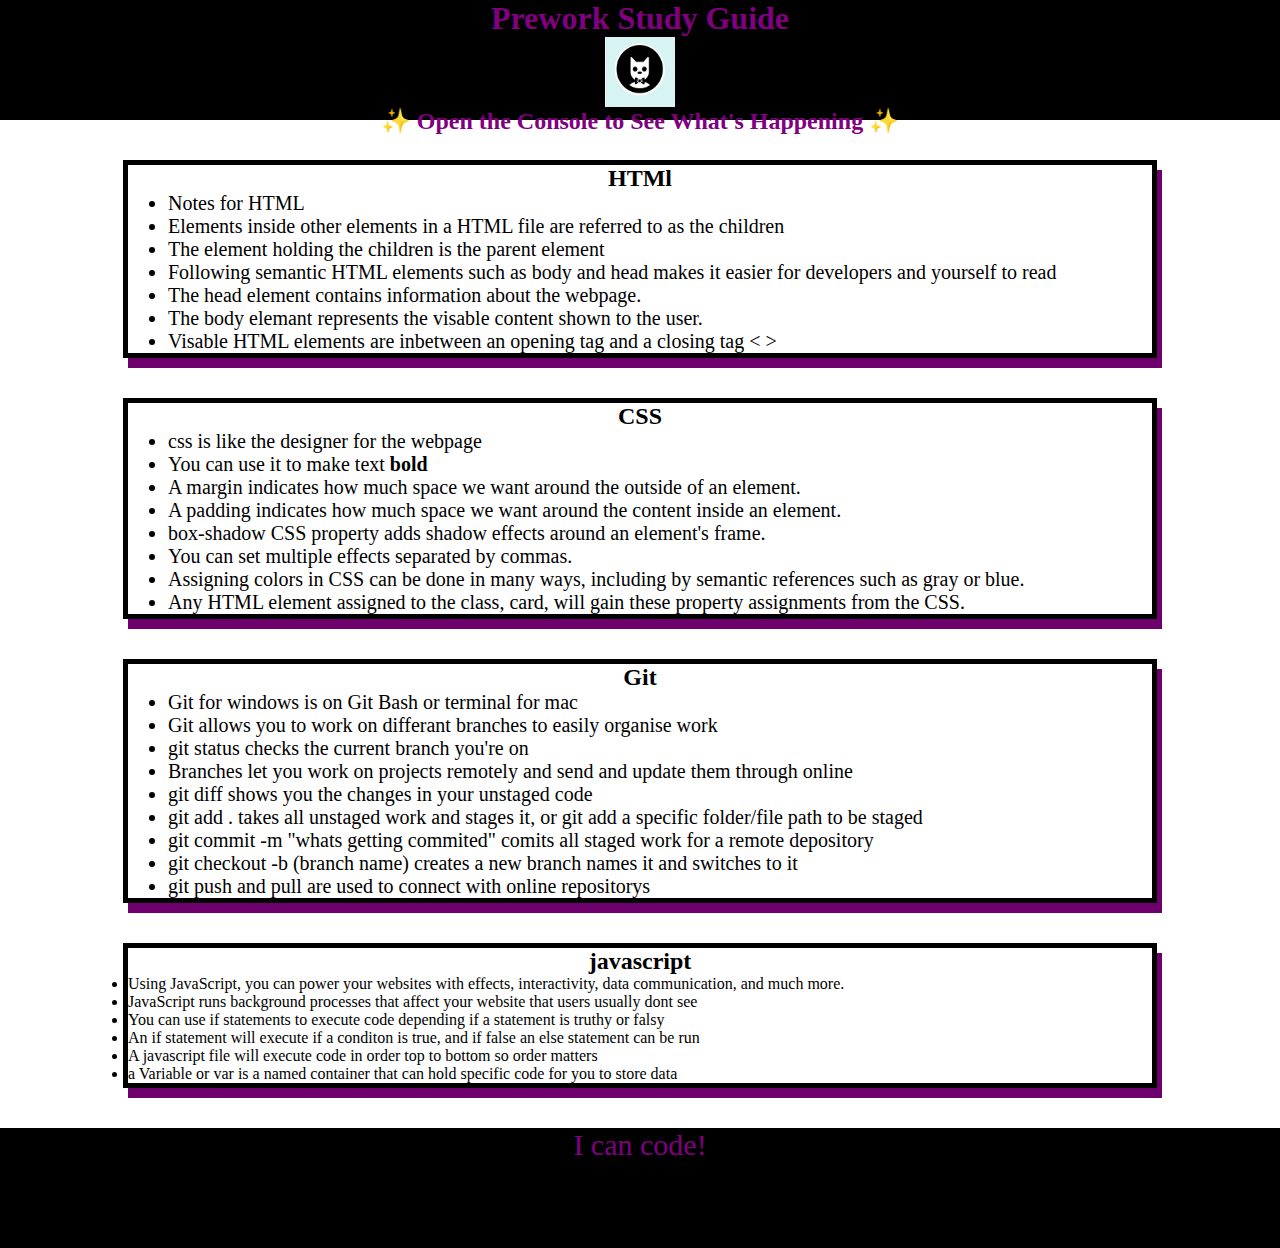
==== index.html @ 9cd71177 "moved index.HTML" ====
<!DOCTYPE html>
<html lang="en">

  <head>
    <style>h1{
      color:purple;
    }</style>
    <meta charset="UTF-8" />
    <meta http-equiv="X-UA-Compatible" content="IE=edge" />
    <meta name="viewport" content="width=device-width, initial-scale=1.0" />
    <link rel="stylesheet" href="style.css">

    <title>Prework Study Guide</title>
  </head>
  <body>
    <header id="header">
      <h1>Prework Study Guide</h1>
      <img src="./bowtie-cat.png" alt="Profile image of cat wearing a bow tie." />
      <h2>✨ Open the Console to See What's Happening ✨</h2>
    </header>
    <main>

      <section class="card" id="html-section">
        <h2> HTMl </h2> 
        <ul>
          <li>Notes for HTML </li>
          <li>Elements inside other elements in a HTML file are referred to as the children</li>
          <li>The element holding the children is the parent element</li>
          <li>Following semantic HTML elements such as body and head makes it easier for developers and yourself to read </li>
          <li>The head element contains information about the webpage.</li>
          <li>The body elemant represents the visable content shown to the user.</li>
          <li>Visable HTML elements are inbetween an opening tag and a closing tag < >  </li>
        </ul>
        </section>

        <section class="card" id="css-section">
        <h2>CSS</h2>
        <ul>
           <li>css is like the designer for the webpage</li>
           <li>You can use it to make text <b>bold</b></li>
           <li>A margin indicates how much space we want around the outside of an element.</li>
           <li>A padding indicates how much space we want around the content inside an element.</li>
           <li>box-shadow CSS property adds shadow effects around an element's frame.</li>
           <li>You can set multiple effects separated by commas.</li>
           <li>Assigning colors in CSS can be done in many ways, including by semantic references such as gray or blue.</li>
           <li>Any HTML element assigned to the class, card, will gain these property assignments from the CSS.</li>

        </ul>
            </section>

        <section class="card" id="git-section">
      <h2>Git</h2>
      <ul>
        <li>Git for windows is on Git Bash or terminal for mac</li>
        <li>Git allows you to work on differant branches to easily organise work</li>
        <li>git status checks the current branch you're on</li>
        <li>Branches let you work on projects remotely and send and update them through online</li>
        <li>git diff shows you the changes in your unstaged code</li>
        <li>git add . takes all unstaged work and stages it, or git add a specific folder/file path to be staged</li>
        <li>git commit -m "whats getting commited" comits all staged work for a remote depository</li>
        <li>git checkout -b (branch name) creates a new branch names it and switches to it</li>
        <li>git push and pull are used to connect with online repositorys</li>
      </ul>
      </section>

      <section class="card" id="javascript-section">
        <h2>javascript</h2>

        <li>Using JavaScript, you can power your websites with effects, interactivity, data communication, and much more.</li>
        <li>JavaScript runs background processes that affect your website that users usually dont see</li>
        <li>You can use if statements to execute code depending if a statement is truthy or falsy </li>
        <li>An if statement will execute if a conditon is true, and if false an else statement can be run</li>
        <li>A javascript file will execute code in order top to bottom so order matters</li>
        <li>a Variable or var is a named container that can hold specific code for you to store data</li>
        <ul>

        </ul>
      </section>
      
    </main>

    <footer>
      <p>I can code!</p>
    </footer>

    <script src="./script.js"></script>
  </body>
</html>
---- style.css ----
* {
    margin: 0;
    padding: 0;
}

header,
footer {
    width: 100%;
    height: 120px;
    background-color: black;
    color: purple;
}

h1,
h2 {
    text-align: center;
}

img {
    display: block;
    height: 70px;
    width: 70px;
    margin-left: auto;
    margin-right: auto;
}
ul {
    padding-left: 40px;
    font-size: 20px;
}

p {
    text-align: center;
    font-size: 30px;
  }

  .card {
    width: 80%;
    margin: 40px auto;
    border: 5px solid black;
    box-shadow: 5px 10px rgb(109, 0, 109);
  }
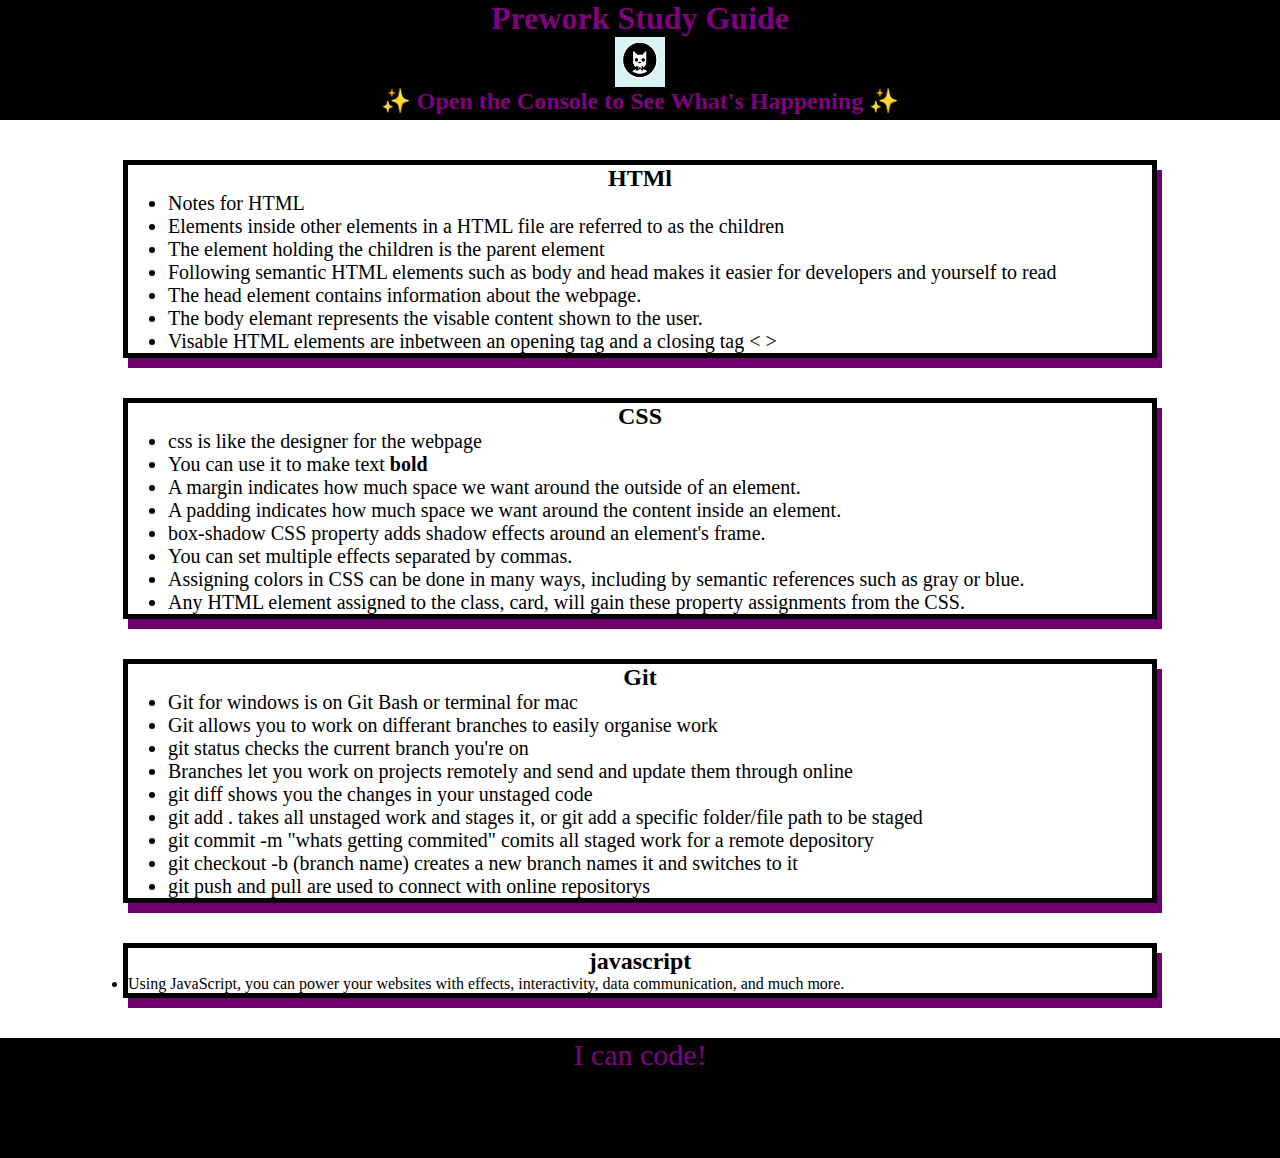
==== commit db36b58a: "moved index.html out of assets folder" ====
--- a/index.html
+++ b/index.html
@@ -8,14 +8,14 @@
     <meta charset="UTF-8" />
     <meta http-equiv="X-UA-Compatible" content="IE=edge" />
     <meta name="viewport" content="width=device-width, initial-scale=1.0" />
-    <link rel="stylesheet" href="style.css">
+    <link rel="stylesheet" href="assets/style.css">
 
     <title>Prework Study Guide</title>
   </head>
   <body>
     <header id="header">
       <h1>Prework Study Guide</h1>
-      <img src="./bowtie-cat.png" alt="Profile image of cat wearing a bow tie." />
+      <img src="assets/bowtie-cat.png" alt="Profile image of cat wearing a bow tie." />
       <h2>✨ Open the Console to See What's Happening ✨</h2>
     </header>
     <main>
@@ -67,11 +67,6 @@
         <h2>javascript</h2>
 
         <li>Using JavaScript, you can power your websites with effects, interactivity, data communication, and much more.</li>
-        <li>JavaScript runs background processes that affect your website that users usually dont see</li>
-        <li>You can use if statements to execute code depending if a statement is truthy or falsy </li>
-        <li>An if statement will execute if a conditon is true, and if false an else statement can be run</li>
-        <li>A javascript file will execute code in order top to bottom so order matters</li>
-        <li>a Variable or var is a named container that can hold specific code for you to store data</li>
         <ul>
 
         </ul>
@@ -83,6 +78,6 @@
       <p>I can code!</p>
     </footer>
 
-    <script src="./script.js"></script>
+    <script src="assets/script.js"></script>
   </body>
 </html>
--- a/assets/style.css
+++ b/assets/style.css
@@ -0,0 +1,41 @@
+* {
+    margin: 0;
+    padding: 0;
+}
+
+header,
+footer {
+    width: 100%;
+    height: 120px;
+    background-color: black;
+    color: purple;
+}
+
+h1,
+h2 {
+    text-align: center;
+}
+
+img {
+    display: block;
+    height: 50px;
+    width: 50px;
+    margin-left: auto;
+    margin-right: auto;
+}
+ul {
+    padding-left: 40px;
+    font-size: 20px;
+}
+
+p {
+    text-align: center;
+    font-size: 30px;
+  }
+
+  .card {
+    width: 80%;
+    margin: 40px auto;
+    border: 5px solid black;
+    box-shadow: 5px 10px rgb(109, 0, 109);
+  }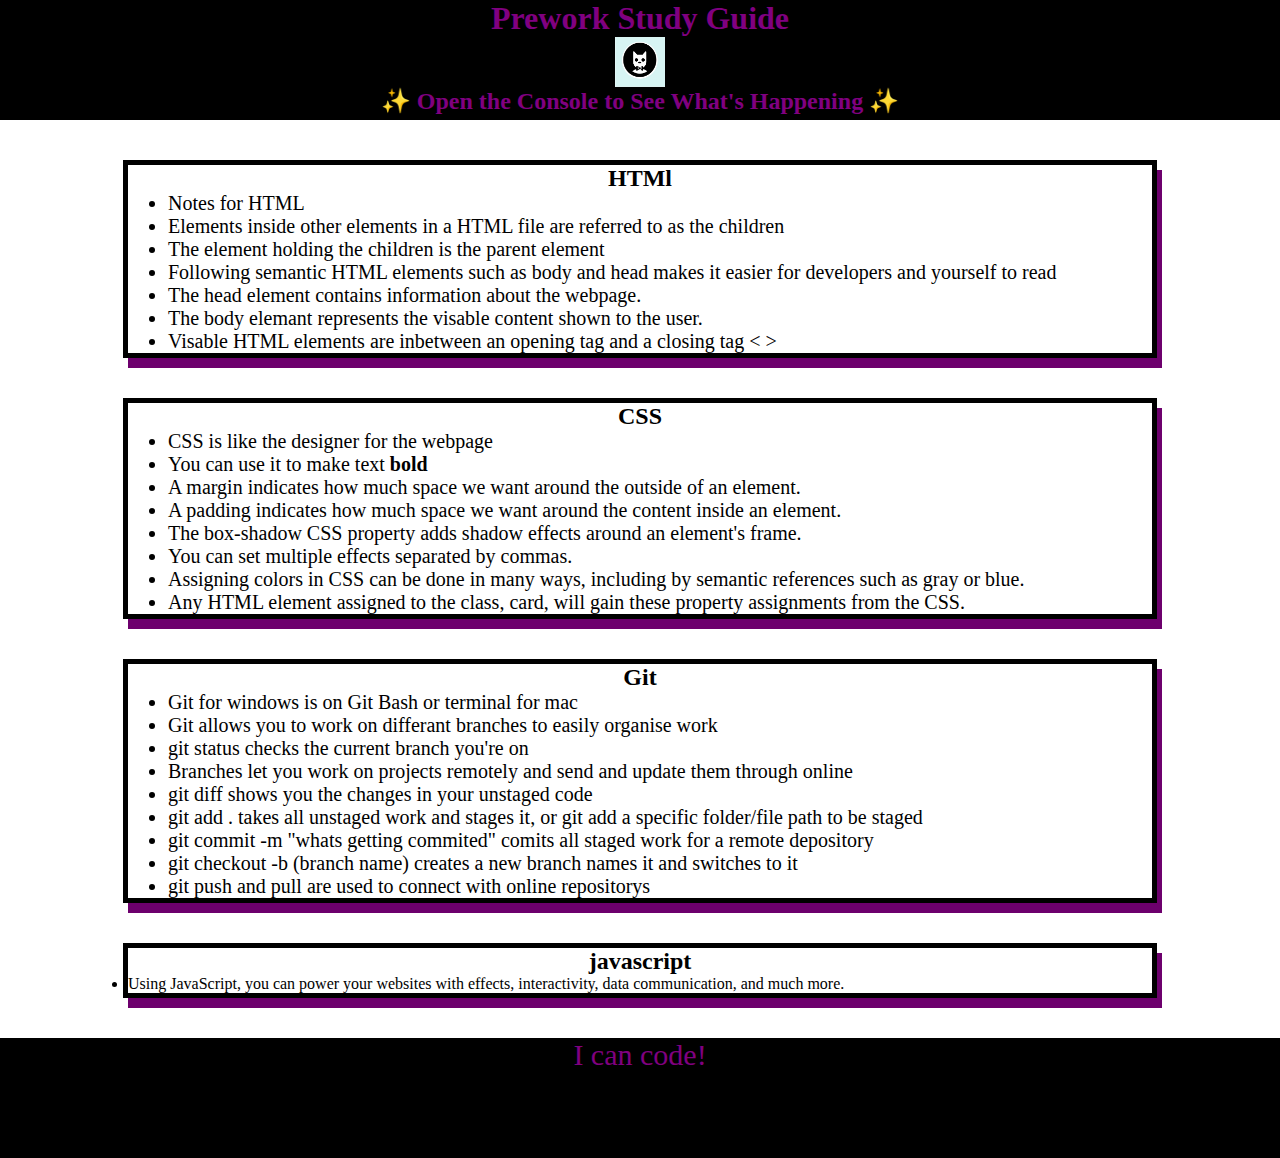
==== commit 642182df: "updated readme.md" ====
--- a/index.html
+++ b/index.html
@@ -36,11 +36,11 @@
         <section class="card" id="css-section">
         <h2>CSS</h2>
         <ul>
-           <li>css is like the designer for the webpage</li>
+           <li>CSS is like the designer for the webpage</li>
            <li>You can use it to make text <b>bold</b></li>
            <li>A margin indicates how much space we want around the outside of an element.</li>
            <li>A padding indicates how much space we want around the content inside an element.</li>
-           <li>box-shadow CSS property adds shadow effects around an element's frame.</li>
+           <li>The box-shadow CSS property adds shadow effects around an element's frame.</li>
            <li>You can set multiple effects separated by commas.</li>
            <li>Assigning colors in CSS can be done in many ways, including by semantic references such as gray or blue.</li>
            <li>Any HTML element assigned to the class, card, will gain these property assignments from the CSS.</li>
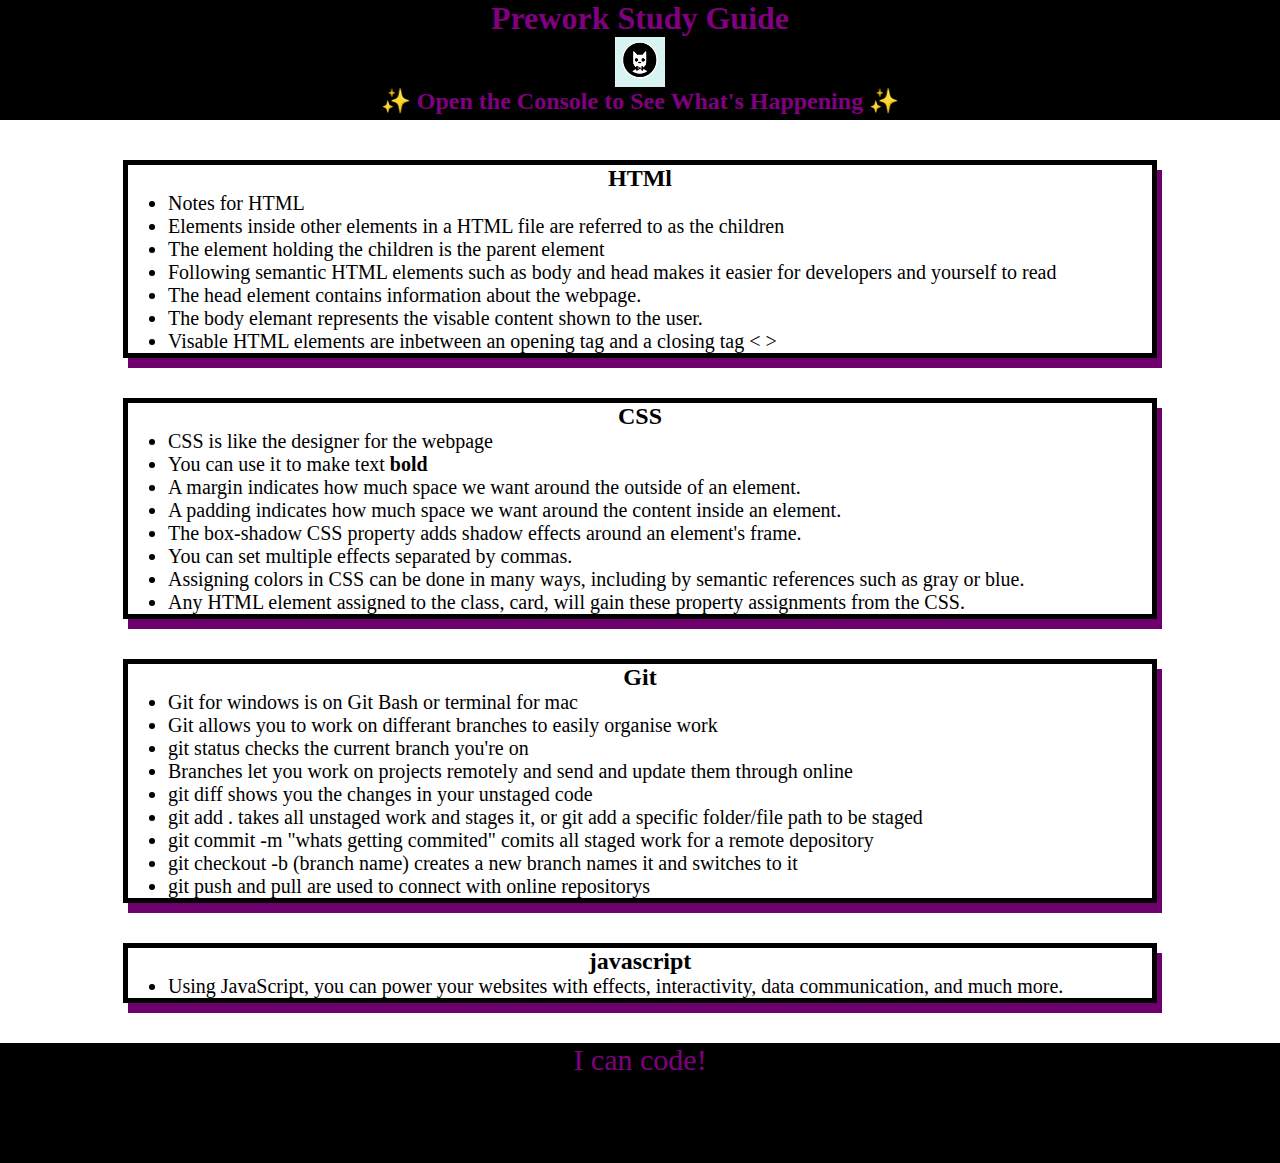
==== commit 42e8ee35: "fixed font size for javascript" ====
--- a/index.html
+++ b/index.html
@@ -65,10 +65,8 @@
 
       <section class="card" id="javascript-section">
         <h2>javascript</h2>
-
-        <li>Using JavaScript, you can power your websites with effects, interactivity, data communication, and much more.</li>
         <ul>
-
+          <li>Using JavaScript, you can power your websites with effects, interactivity, data communication, and much more.</li>
         </ul>
       </section>
       
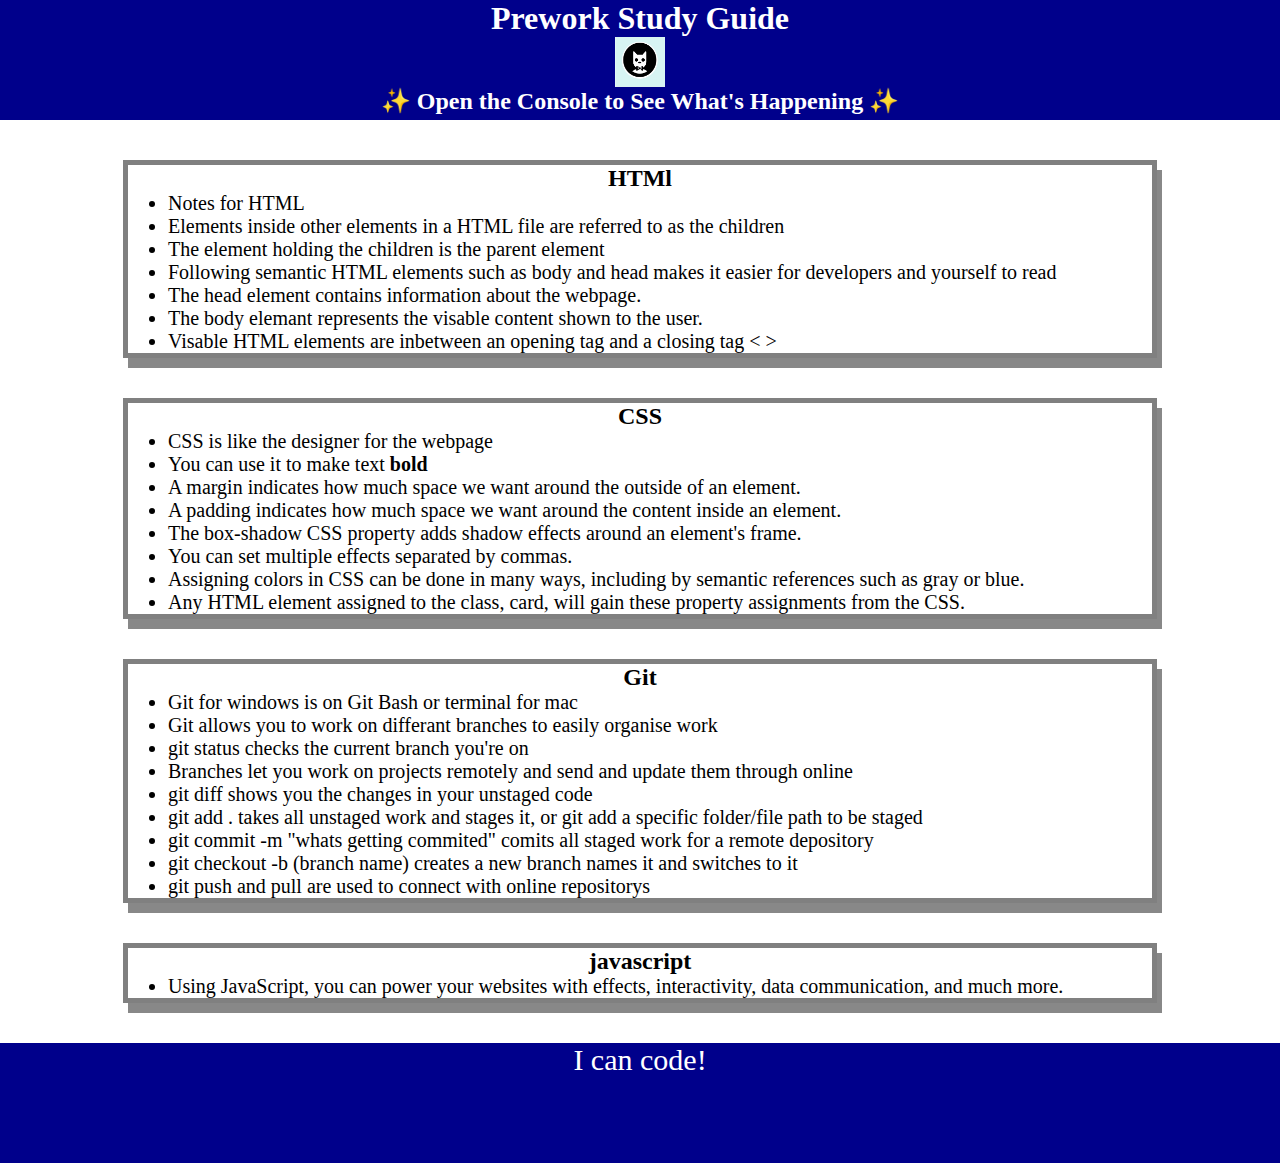
==== commit 0d445f8f: "changed style of webpage to blue and white" ====
--- a/index.html
+++ b/index.html
@@ -3,7 +3,7 @@
 
   <head>
     <style>h1{
-      color:purple;
+      color:white;
     }</style>
     <meta charset="UTF-8" />
     <meta http-equiv="X-UA-Compatible" content="IE=edge" />
--- a/assets/style.css
+++ b/assets/style.css
@@ -7,8 +7,8 @@
 footer {
     width: 100%;
     height: 120px;
-    background-color: black;
-    color: purple;
+    background-color: darkblue;
+    color: white;
 }
 
 h1,
@@ -36,6 +36,6 @@
   .card {
     width: 80%;
     margin: 40px auto;
-    border: 5px solid black;
-    box-shadow: 5px 10px rgb(109, 0, 109);
+    border: 5px solid grey;
+    box-shadow: 5px 10px #888888 
   }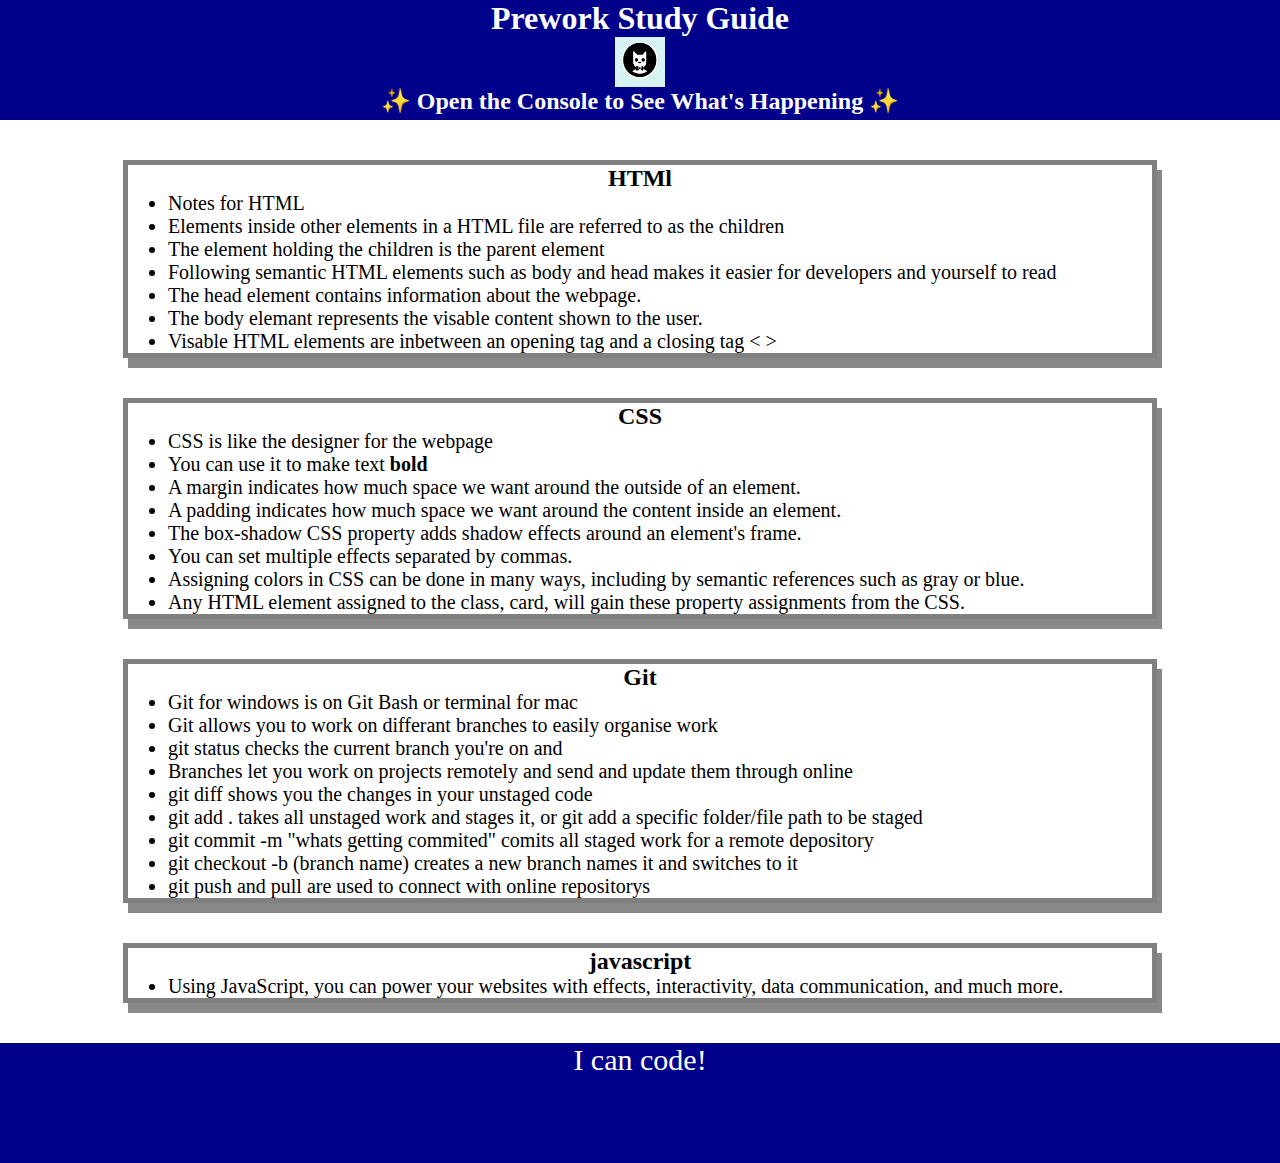
==== commit 4207077e: "Added notes to javascript section in HTML" ====
--- a/index.html
+++ b/index.html
@@ -53,7 +53,7 @@
       <ul>
         <li>Git for windows is on Git Bash or terminal for mac</li>
         <li>Git allows you to work on differant branches to easily organise work</li>
-        <li>git status checks the current branch you're on</li>
+        <li>git status checks the current branch you're on and </li>
         <li>Branches let you work on projects remotely and send and update them through online</li>
         <li>git diff shows you the changes in your unstaged code</li>
         <li>git add . takes all unstaged work and stages it, or git add a specific folder/file path to be staged</li>
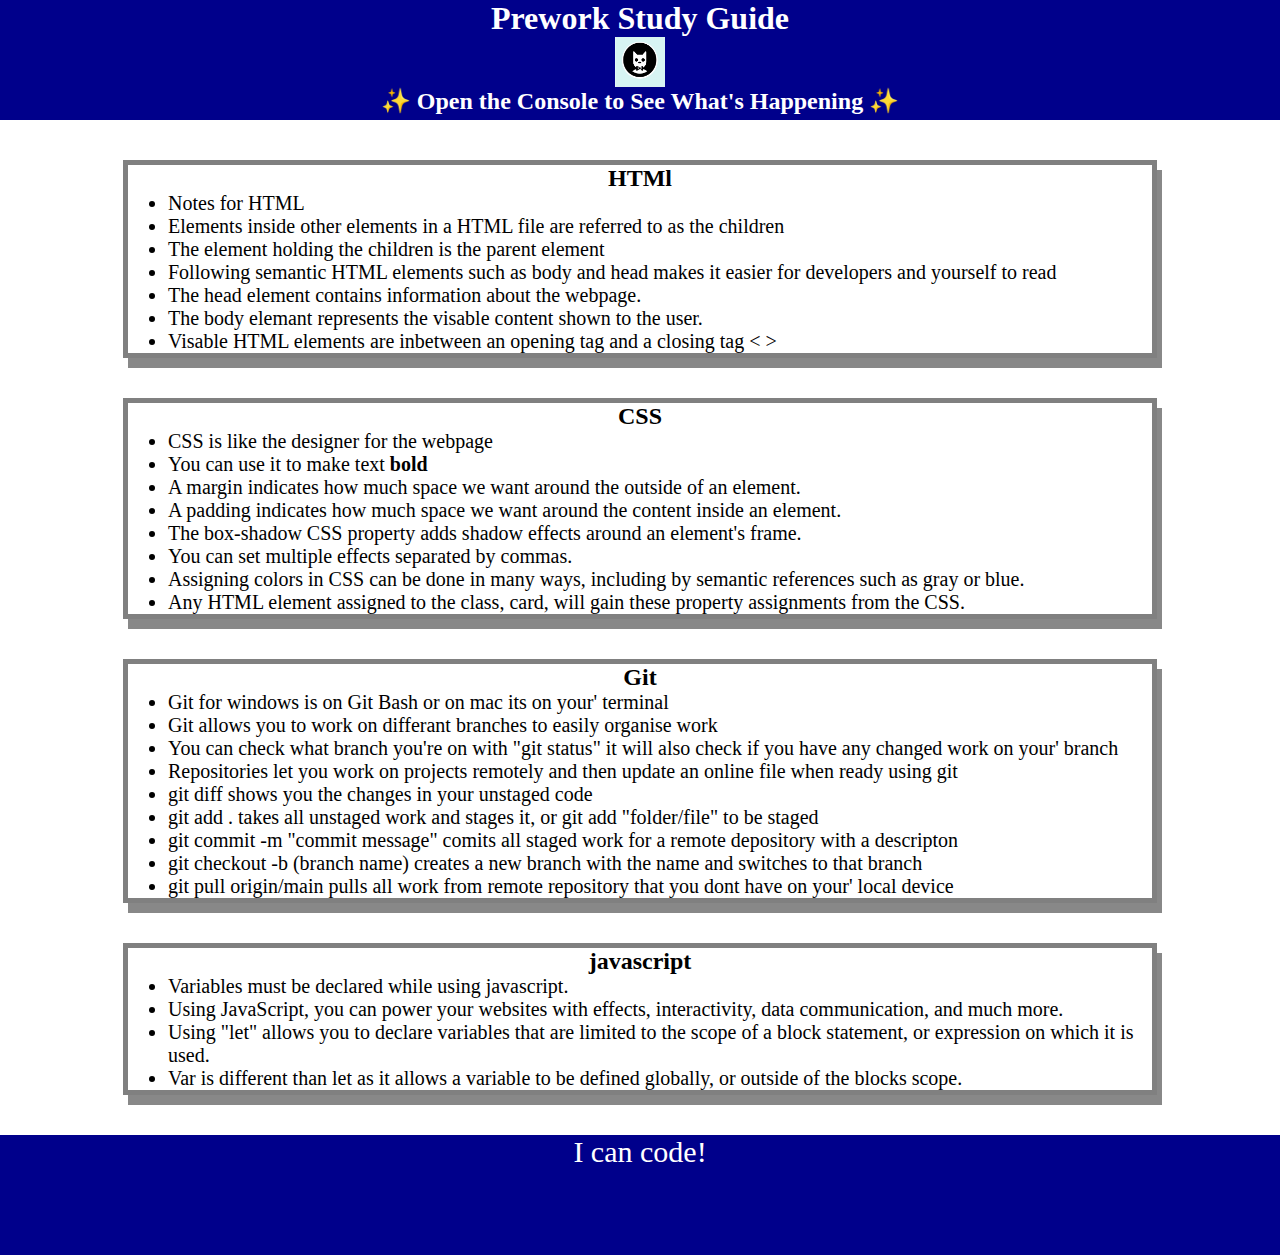
==== commit 5223f93b: "Update to HTML" ====
--- a/index.html
+++ b/index.html
@@ -51,22 +51,25 @@
         <section class="card" id="git-section">
       <h2>Git</h2>
       <ul>
-        <li>Git for windows is on Git Bash or terminal for mac</li>
+        <li>Git for windows is on Git Bash or on mac its on your' terminal </li>
         <li>Git allows you to work on differant branches to easily organise work</li>
-        <li>git status checks the current branch you're on and </li>
-        <li>Branches let you work on projects remotely and send and update them through online</li>
+        <li>You can check what branch you're on with "git status" it will also check if you have any changed work on your' branch </li>
+        <li>Repositories let you work on projects remotely and then update an online file when ready using git</li>
         <li>git diff shows you the changes in your unstaged code</li>
-        <li>git add . takes all unstaged work and stages it, or git add a specific folder/file path to be staged</li>
-        <li>git commit -m "whats getting commited" comits all staged work for a remote depository</li>
-        <li>git checkout -b (branch name) creates a new branch names it and switches to it</li>
-        <li>git push and pull are used to connect with online repositorys</li>
+        <li>git add . takes all unstaged work and stages it, or git add "folder/file" to be staged</li>
+        <li>git commit -m "commit message" comits all staged work for a remote depository with a descripton</li>
+        <li>git checkout -b (branch name) creates a new branch with the name and switches to that branch</li>
+        <li>git pull origin/main pulls all work from remote repository that you dont have on your' local device </li>
       </ul>
       </section>
 
       <section class="card" id="javascript-section">
         <h2>javascript</h2>
         <ul>
+          <li>Variables must be declared while using javascript.</li>
           <li>Using JavaScript, you can power your websites with effects, interactivity, data communication, and much more.</li>
+          <li>Using "let" allows you to declare variables that are limited to the scope of a block statement, or expression on which it is used.</li>
+          <li>Var is different than let as it allows a variable to be defined globally, or outside of the blocks scope.</li>
         </ul>
       </section>
       
